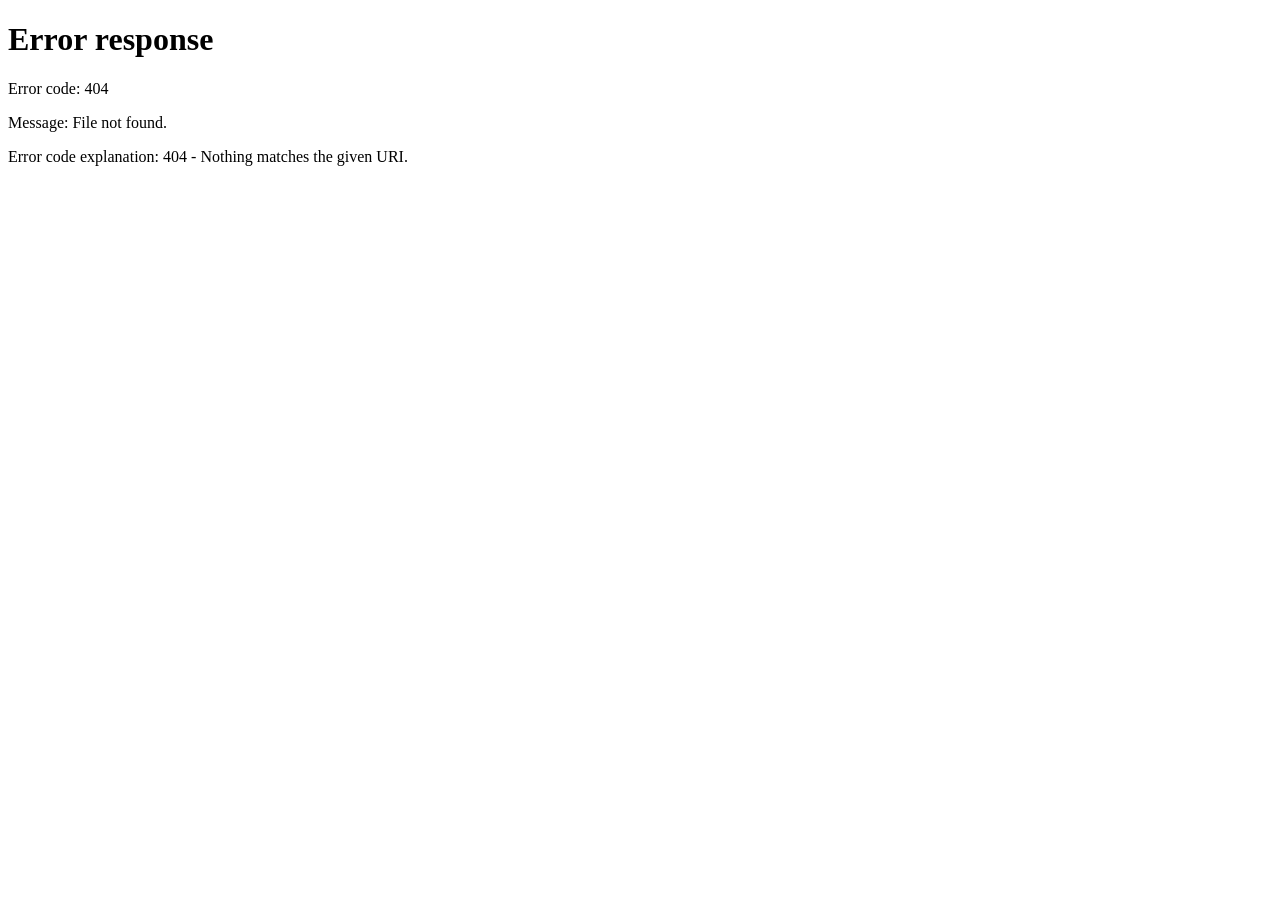
==== src/index.html @ d9dc45f4 "initial" ====
<!DOCTYPE html>
<html lang="en">
<head>
  <meta charset="UTF-8">
  <meta name="viewport" content="width=device-width, initial-scale=1.0">
  <meta http-equiv="Content-Security-Policy" content="default-src 'none'; script-src 'self'; style-src 'self'; connect-src 'self'; img-src 'self' data:; base-uri 'none';">
  <title>blog</title>
</head>
<body>
  <nav><a href="/logout/">logout</a></nav>
  <main><div id="content"></div></main>
  <script src="js/auth.js"></script>
  <script src="js/index.js"></script>
</body>
</html>
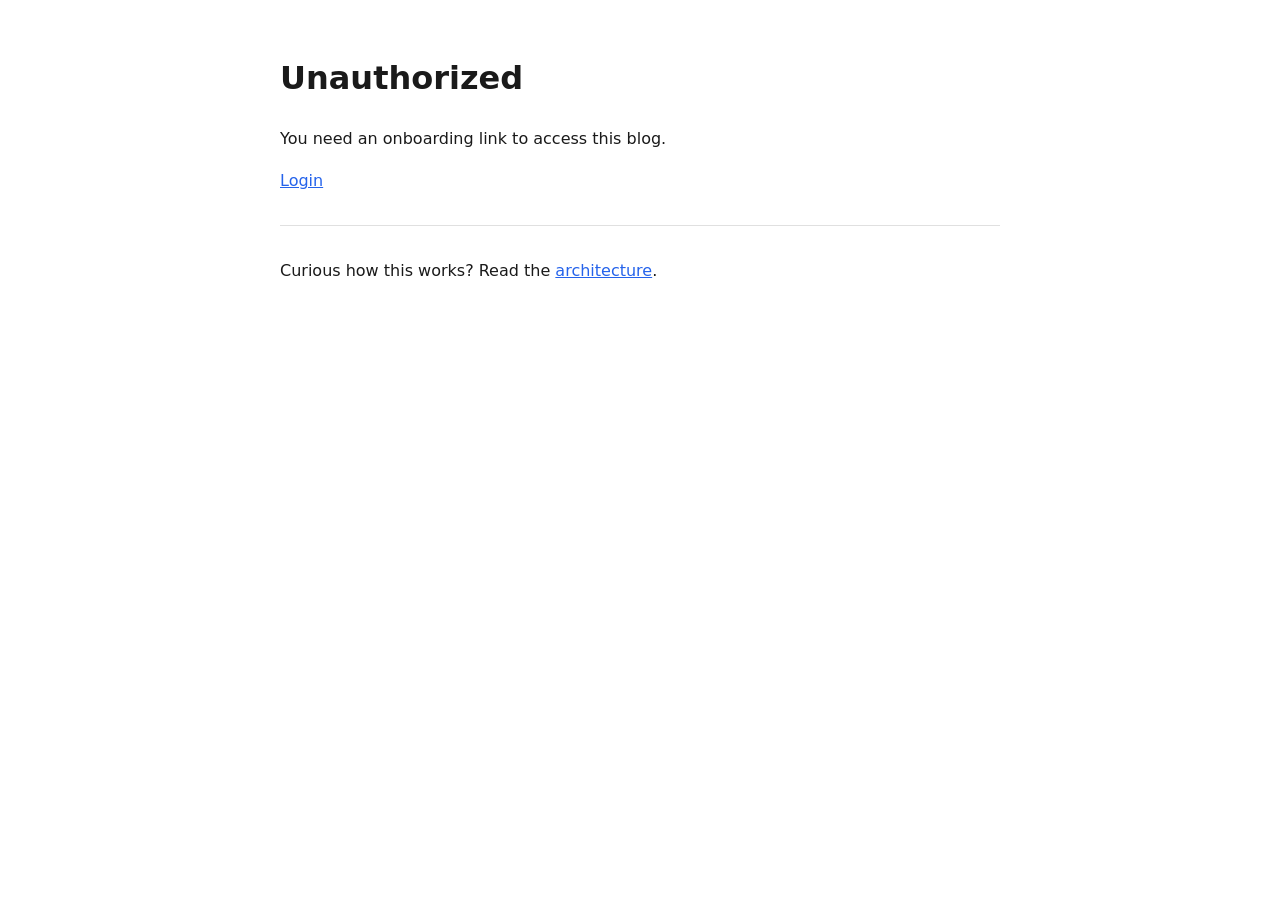
==== commit b45ac84c: "test" ====
--- a/src/index.html
+++ b/src/index.html
@@ -3,11 +3,10 @@
 <head>
   <meta charset="UTF-8">
   <meta name="viewport" content="width=device-width, initial-scale=1.0">
-  <meta http-equiv="Content-Security-Policy" content="default-src 'none'; script-src 'self'; style-src 'self'; connect-src 'self'; img-src 'self' data:; base-uri 'none';">
+  <meta http-equiv="Content-Security-Policy" content="default-src 'none'; script-src 'self'; style-src 'self'; connect-src 'self'; img-src 'self' data:; base-uri 'none'; object-src 'none'; form-action 'none'; frame-ancestors 'none';">
   <title>blog</title>
 </head>
-<body>
-  <nav><a href="/logout/">logout</a></nav>
+<body data-base=".">
   <main><div id="content"></div></main>
   <script src="js/auth.js"></script>
   <script src="js/index.js"></script>
